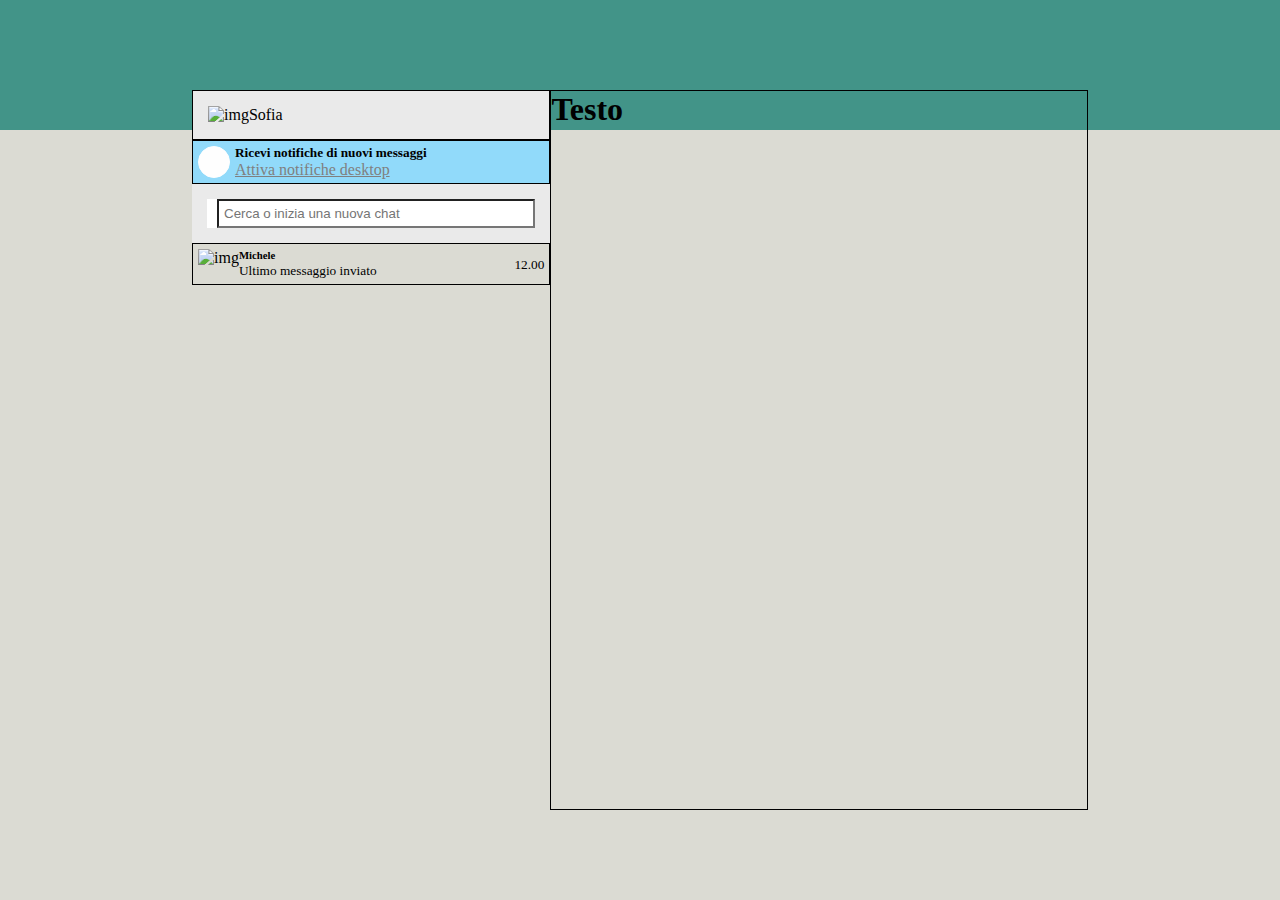
==== milestone-1/index.html @ d6f51e42 "Chat body completato+implementati dati" ====
<!DOCTYPE html>
<html lang="en">
<head>
    <meta charset="UTF-8">
    <meta http-equiv="X-UA-Compatible" content="IE=edge">
    <meta name="viewport" content="width=device-width, initial-scale=1.0">
    <title>Boolzapp</title>
    <!-- Font Awesome  -->
    <link rel="stylesheet" href="https://cdnjs.cloudflare.com/ajax/libs/font-awesome/6.3.0/css/all.min.css" integrity="sha512-SzlrxWUlpfuzQ+pcUCosxcglQRNAq/DZjVsC0lE40xsADsfeQoEypE+enwcOiGjk/bSuGGKHEyjSoQ1zVisanQ==" crossorigin="anonymous" referrerpolicy="no-referrer"/>
    <!-- Css  -->
    <link rel="stylesheet" href="css/style.css">
</head>
<body>
    <!-- App  -->
    <div id="app">
        <!-- Container  -->
        <div class="container d-flex">
            <!-- Col Left  -->
            <div class="col" id="left">
                <!-- Col head   -->
                <div class="header d-flex space-bet shrink al-cent">
                    <div class="img">
                        <img src="" alt="img">Sofia
                    </div>
                    <div class="font-aw">
                        <ul class="d-flex list-style">
                            <li class="m-2"><i class="fa-regular fa-circle"></i></li>
                            <li class="m-2"><i class="fa-regular fa-message"></i></li>
                            <li class="m-2"><i class="fa-solid fa-ellipsis-vertical"></i></li>
                        </ul>
                    </div>
                </div>
                <!--/ Col head   -->
                <!-- Alert   -->
                <div class="alert d-flex shrink al-cent">
                    <div class="alert_icon m-2">
                        <i class="fa-solid fa-bell-slash"></i>
                    </div>
                    <div class="alert_text">
                        <h5>Ricevi notifiche di nuovi messaggi</h5>
                        <p class="link">Attiva notifiche desktop</p>
                    </div>
                </div>
                <!--/ Alert   -->
                <!-- Search   -->
                <div class="search d-flex content-center shrink p-2">
                    <i class="fa-solid fa-magnifying-glass"></i>
                    <input class="grow" type="text" placeholder="Cerca o inizia una nuova chat">
                </div>
                <!--/ Search  -->
                <!-- Chat Body  -->
                <div class="chat_body grow">
                    <ul class="card_list list-style">
                        <li class="card d-flex space-bet p-2 al-cent">
                            <div class="card d-flex">
                                <div class="img">
                                    <img src="" alt="img">
                                </div>
                                <div class="text">
                                    <h6>Michele</h6>
                                    <small>Ultimo messaggio inviato</small>         
                                </div>
                            </div>
                            <div class="hour">
                                <small>12.00</small>
                            </div>
                        </li>
                    </ul>
                </div>
                <!--/ Chat Body   -->
            </div>
            <!--/ Col Left  -->
            
            <!-- Col Right  -->
            <div class="col" id="right">
                <h1>Testo</h1>
            </div>
            <!--/ Col Right  --> 
        </div>
        <!--/ Container  -->
    </div>
    <!--/ App  -->
    <!-- Vue -->
    <script src="https://unpkg.com/vue@3/dist/vue.global.js"></script>
    <!-- My JS  -->
    <script src="js/main.js"></script>
</body>
</html>
---- milestone-1/css/style.css ----
/*
RESET 
*/
* {
    margin: 0;
    padding: 0;
    box-sizing: border-box;
}
/*
Common  
*/
body {
    display: flex;
    justify-content: center;
    align-items: center;
    height: 100vh;
    background: linear-gradient(#429488 0%,
            #429488 130px,
            #dbdbd3 130px,
            #dbdbd3 100%);
}
.d-flex {
    display: flex;
}
.m-2 {
    margin: .3125rem;
}
.p-2 {
    padding: .3125rem;
}
.space-bet {
    justify-content: space-between;
}
.content-center {
    justify-content: center;
}
.al-cent{
    align-items: center;
}
.grow {
    flex-grow: 1;
}
.shrink{
    flex-shrink: 0;
}
.list-style {
    list-style: none;
}
.link {
    color: gray;
    text-decoration: underline;
    cursor: pointer;
}
/*
Container  
*/
.container {
    width: 70vw;
    height: 80vh;
}
/* 
Col Left  
*/
#left {
    width: 40%;
}
/*
----Header  
*/
.header {
    padding: .9375rem;
    border: 1px solid black;
    background-color: #eaeaea;
}
.header ul li i {
    color: gray;
    cursor: pointer;
}
/*
----Alert 
*/
.alert {
    background-color: #91dafa;
    border: .0625rem solid black;
}
.alert_icon {
    background-color: #fefefe;
    border: .0625rem solid #fefefe;
    border-radius: 50%;
    padding: .9375rem;
    color: #91dafa;
}
/*
----Searchbar 
*/
.search {
    background-color: #eaeaea;
    padding: .9375rem;

}
.search i {
    cursor: pointer;
}
.search i,.search input {
    padding: 5px;
    background-color: #ffffff;
}
/*
----Chat Body 
*/
.chat_body {
    border: 1px solid black;
}
/* 
Col Right  
*/
#right {
    width: 60%;
    border: 1px solid black;
}
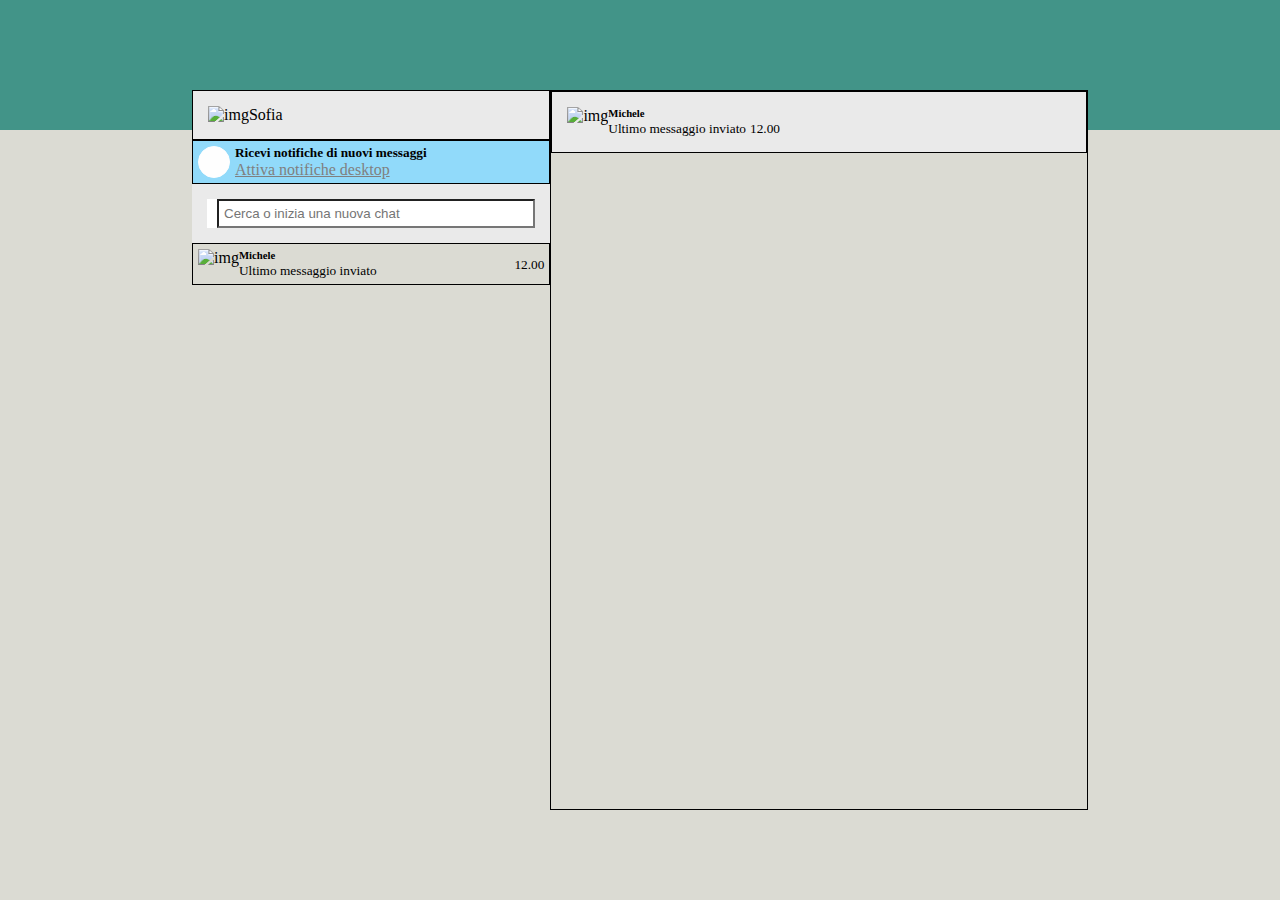
==== commit 03530e57: "col right header" ====
--- a/milestone-1/index.html
+++ b/milestone-1/index.html
@@ -73,7 +73,25 @@
             
             <!-- Col Right  -->
             <div class="col" id="right">
-                <h1>Testo</h1>
+                <div class="header d-flex space-bet shrink al-cent">
+                    <div class="card d-flex">
+                        <div class="img">
+                            <img src="" alt="img">
+                        </div>
+                        <div class="text">
+                            <h6>Michele</h6>
+                            <small>Ultimo messaggio inviato</small>  
+                            <small>12.00</small>       
+                        </div>
+                    </div>
+                    <div class="font-aw">
+                        <ul class="d-flex list-style">
+                            <li class="m-2"><i class="fa-solid fa-magnifying-glass"></i></li>
+                            <li class="m-2"><i class="fa-solid fa-paperclip"></i></li>
+                            <li class="m-2"><i class="fa-solid fa-ellipsis-vertical"></i></li>
+                        </ul>
+                    </div>
+                </div>
             </div>
             <!--/ Col Right  --> 
         </div>
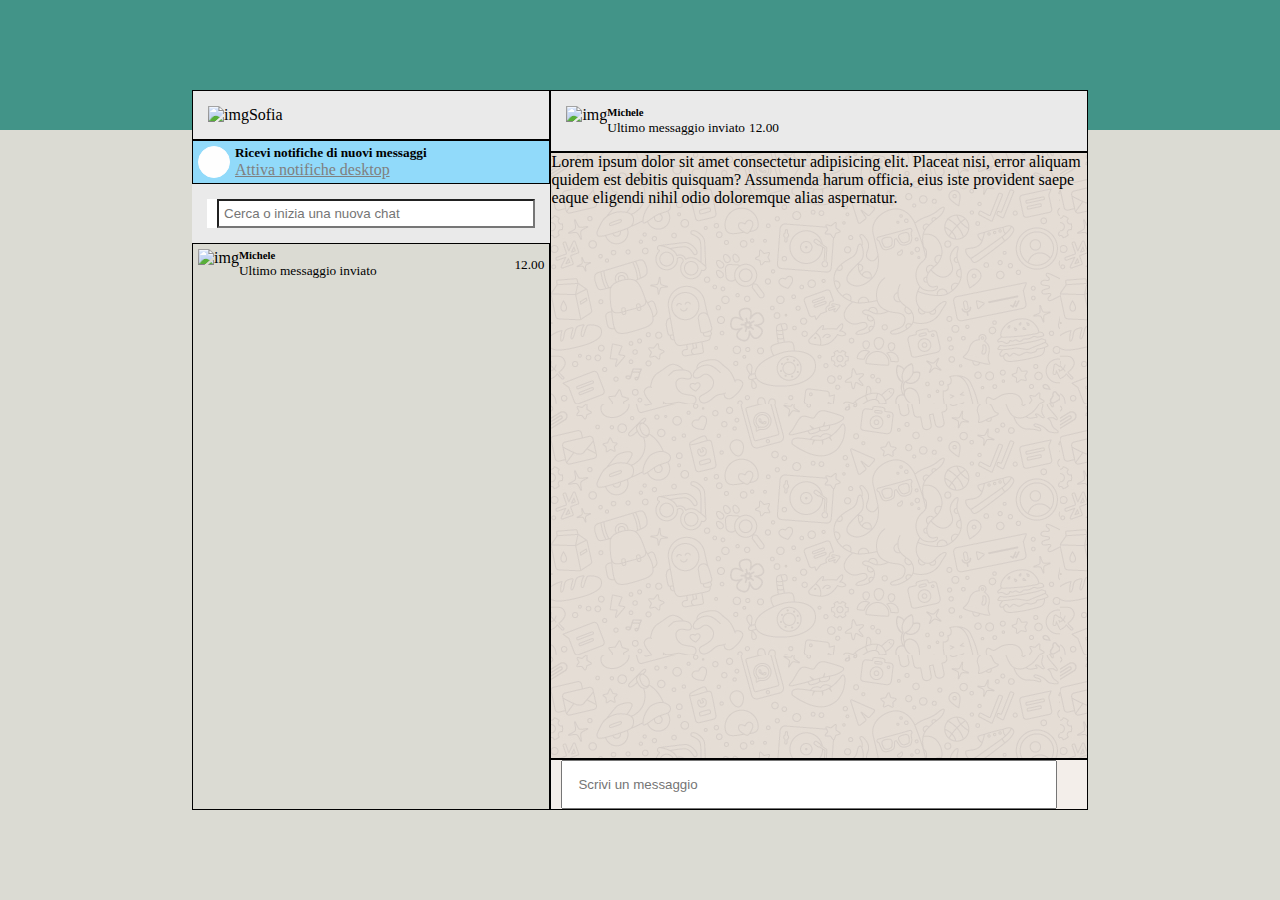
==== commit 99912cce: "chat-send completata" ====
--- a/milestone-1/index.html
+++ b/milestone-1/index.html
@@ -16,7 +16,7 @@
         <!-- Container  -->
         <div class="container d-flex">
             <!-- Col Left  -->
-            <div class="col" id="left">
+            <div class="col d-flex column" id="left">
                 <!-- Col head   -->
                 <div class="header d-flex space-bet shrink al-cent">
                     <div class="img">
@@ -72,7 +72,7 @@
             <!--/ Col Left  -->
             
             <!-- Col Right  -->
-            <div class="col" id="right">
+            <div class="col d-flex column space-bet" id="right">
                 <div class="header d-flex space-bet shrink al-cent">
                     <div class="card d-flex">
                         <div class="img">
@@ -92,6 +92,21 @@
                         </ul>
                     </div>
                 </div>
+                <div class="chat-main grow">
+                    <p>Lorem ipsum dolor sit amet consectetur adipisicing elit. Placeat nisi, error aliquam quidem est debitis quisquam? Assumenda harum officia, eius iste provident saepe eaque eligendi nihil odio doloremque alias aspernatur.</p>
+                </div>
+                <div class="chat-send d-flex space-bet shrink al-cent">
+                    <div class="p-2">
+                        <i class="fa-solid fa-face-smile"></i>
+                    </div>
+                    <div class="d-flex grow">
+                        <input class="grow p-5" type="text" placeholder="Scrivi un messaggio">
+                    </div>
+                    <div class="p-2">
+                        <i class="fa-solid fa-location-arrow p-2"></i>
+                        <i class="fa-solid fa-microphone p-2"></i>
+                    </div>
+                </div>
             </div>
             <!--/ Col Right  --> 
         </div>
--- a/milestone-1/css/style.css
+++ b/milestone-1/css/style.css
@@ -22,11 +22,17 @@
 .d-flex {
     display: flex;
 }
+.column{
+    flex-direction: column;
+}
 .m-2 {
     margin: .3125rem;
 }
 .p-2 {
     padding: .3125rem;
+}
+.p-5 {
+    padding: .9375rem;
 }
 .space-bet {
     justify-content: space-between;
@@ -50,6 +56,41 @@
     color: gray;
     text-decoration: underline;
     cursor: pointer;
+}
+/*
+Scrollbar  
+*/
+.chat-main .scroll-area {
+    width: 250px; 
+    height: 250px; 
+    overflow: auto; 
+    padding: 0 10px; 
+    position: absolute; 
+    left: 0px;
+    right: 300px;
+    top: 0px;
+    bottom: 0px; 
+    margin: auto;
+    font-size: 14px;
+    color: #333;
+}
+.chat-main .scroll-area p {
+    padding: 0;
+}
+
+.chat-main ::-webkit-scrollbar {
+    width: 5px;
+    height: 5px;
+}
+ 
+.chat-main ::-webkit-scrollbar-track {
+    background-color: rgba(0,0,0,0.1);
+    border-radius: 5px;
+}
+ 
+.chat-main::-webkit-scrollbar-thumb {
+    background-color: rgba(255,255,255,0.8);
+    border-radius: 5px;
 }
 /*
 Container  
@@ -116,5 +157,19 @@
 */
 #right {
     width: 60%;
+}
+#right .header{
     border: 1px solid black;
+}
+.chat-main{
+    border: 1px solid black; 
+    background-image:url(../img/mine.jpg);
+    overflow-y: scroll;
+}
+.chat-send{
+    border: 1px solid black; 
+    background-color: #f3eeea;
+}
+.chat-send>div>i{
+    cursor: pointer;
 }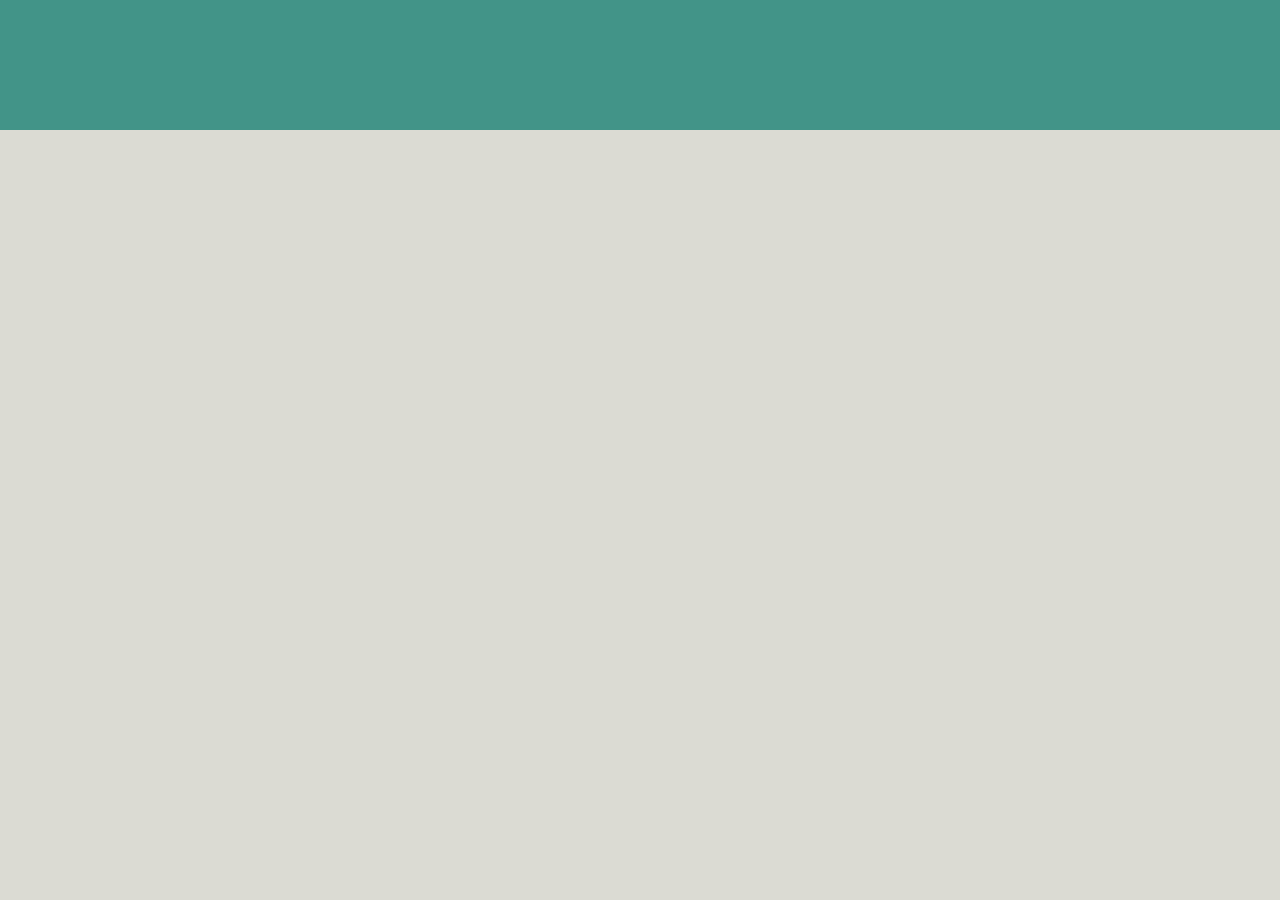
==== commit 9567e599: "V-for per creare chat nella col-left" ====
--- a/milestone-1/index.html
+++ b/milestone-1/index.html
@@ -12,7 +12,7 @@
 </head>
 <body>
     <!-- App  -->
-    <div id="app">
+    <div v-cloak id="app">
         <!-- Container  -->
         <div class="container d-flex">
             <!-- Col Left  -->
@@ -51,13 +51,13 @@
                 <!-- Chat Body  -->
                 <div class="chat_body grow">
                     <ul class="card_list list-style">
-                        <li class="card d-flex space-bet p-2 al-cent">
-                            <div class="card d-flex">
+                        <li v-for="(chat,index) in contacts" class="card d-flex space-bet p-2 al-cent">
+                            <div class="card d-flex al-cent">
                                 <div class="img">
-                                    <img src="" alt="img">
+                                    <img :src="contacts[index].avatar" alt="img">
                                 </div>
                                 <div class="text">
-                                    <h6>Michele</h6>
+                                    <h6>{{contacts[index].name}}</h6>
                                     <small>Ultimo messaggio inviato</small>         
                                 </div>
                             </div>
@@ -96,7 +96,7 @@
                     <p>Lorem ipsum dolor sit amet consectetur adipisicing elit. Placeat nisi, error aliquam quidem est debitis quisquam? Assumenda harum officia, eius iste provident saepe eaque eligendi nihil odio doloremque alias aspernatur.</p>
                 </div>
                 <div class="chat-send d-flex space-bet shrink al-cent">
-                    <div class="p-2">
+                    <div class="p-5">
                         <i class="fa-solid fa-face-smile"></i>
                     </div>
                     <div class="d-flex grow">
--- a/milestone-1/css/style.css
+++ b/milestone-1/css/style.css
@@ -9,6 +9,9 @@
 /*
 Common  
 */
+[v-cloak] {
+    display: none;
+  }  
 body {
     display: flex;
     justify-content: center;
@@ -56,6 +59,17 @@
     color: gray;
     text-decoration: underline;
     cursor: pointer;
+}
+.img{
+    width: 60px;
+    height: 60px;
+    padding: .3125rem;
+    background-color: #dbdbd3;
+    border: .0625rem solid #dbdbd3;
+    border-radius: 1.25rem;
+}
+img{
+    width: 80%;
 }
 /*
 Scrollbar  
@@ -151,6 +165,7 @@
 */
 .chat_body {
     border: 1px solid black;
+    overflow-y: scroll;
 }
 /* 
 Col Right  
